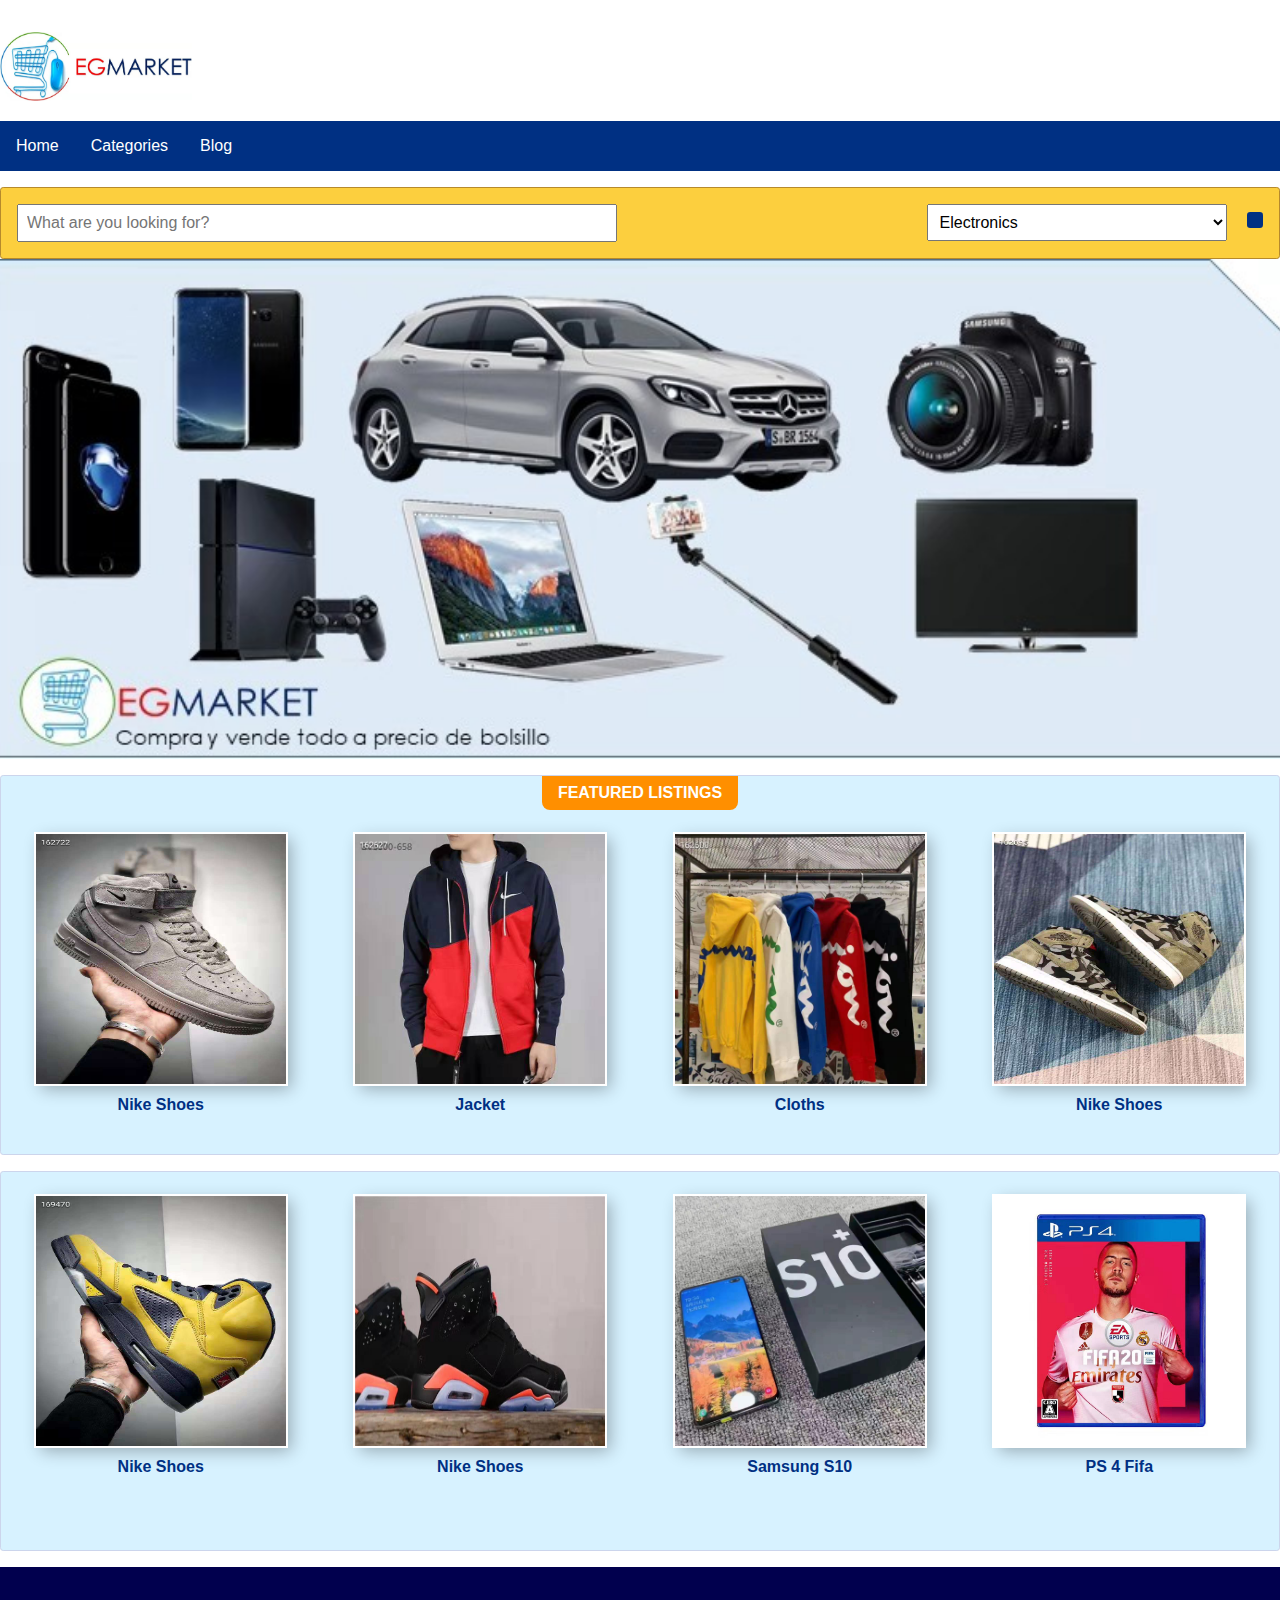
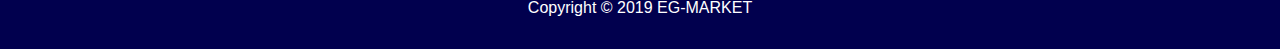
==== index.html @ 8e35759a "Initial commit" ====
<!DOCTYPE html>
<html lang="en">
  <head>
    <meta charset="UTF-8" />
    <meta name="viewport" content="width=device-width, initial-scale=1.0" />
    <meta http-equiv="X-UA-Compatible" content="ie=edge" />
    <link
      rel="stylesheet"
      href="https://use.fontawesome.com/releases/v5.6.3/css/all.css"
      integrity="sha384-UHRtZLI+pbxtHCWp1t77Bi1L4ZtiqrqD80Kn4Z8NTSRyMA2Fd33n5dQ8lWUE00s/"
      crossorigin="anonymous"
    />
    <link rel="stylesheet" href="/css/styles.css" />
    <title>EG-MARKET</title>
  </head>
  <body>
    <!-- Logo -->
    <header id="header">
      <div class="container">
        <div class="logo">
          <a href="#"><img src="/img/logo.jpg" alt=""/></a>
        </div>
      </div>
    </header>
    <!-- end Logo -->

    <!-- NavBar -->
    <nav id="navbar">
      <div class="container">
        <ul>
          <li><a href="index.html">Home</a></li>
          <li><a href="#">Categories</a></li>
          <li><a href="#">Blog</a></li>
        </ul>
      </div>
    </nav>
    <!-- end NavBar -->

    <!-- Search Bar -->
    <section id="search-bar">
      <div class="container">
        <div class="search">
          <form>
            <div class="form-group">
              <input
                type="text"
                name="search"
                placeholder="What are you looking for?"
              />
            </div>
            <div class="form-group">
              <select name="categories" id="categories">
                <option value="electronic">Electronics</option>
                <option value="books">Books</option>
                <option value="cloths">Cloths</option>
                <option value="shoes">Shoes</option>
              </select>
              <i class="fas fa-search"></i>
            </div>
          </form>
        </div>
      </div>
    </section>
    <!-- end search bar -->

    <div class="container">
      <section id="slide"></section>
    </div>

    <!-- Section: showcase -->
    <section id="showcase">
      <div class="container">
        <div class="showcase">
          <h4 class="heading">FEATURED LISTINGS</h4>

          <div class="showcase-content">
            <div class="showcase-items">
              <img
                src="/img/egmarket1.jpg"
                alt=""
                width="250px"
                height="250px"
              />
              <h4><a href="page.html">Nike Shoes</a></h4>
            </div>
            <div class="showcase-items">
              <img
                src="/img/egmarket2.jpg"
                alt=""
                width="250px"
                height="250px"
              />
              <h4><a href="page.html">Jacket</a></h4>
            </div>
            <div class="showcase-items">
              <img
                src="/img/egmarket3.jpg"
                alt=""
                width="250px"
                height="250px"
              />
              <h4><a href="page.html">Cloths</a></h4>
            </div>
            <div class="showcase-items">
              <img
                src="/img/egmarket4.jpg"
                alt=""
                width="250px"
                height="250px"
              />
              <h4><a href="page.html">Nike Shoes</a></h4>
            </div>
          </div>
        </div>
      </div>
    </section>

    <!-- Section: showcase -->
    <section id="showcase">
      <div class="container">
        <div class="showcase">
          <div class="showcase-content">
            <div class="showcase-items">
              <img
                src="/img/egmarket8.jpg"
                alt=""
                width="250px"
                height="250px"
              />
              <h4><a href="page.html">Nike Shoes</a></h4>
            </div>
            <div class="showcase-items">
              <img
                src="/img/egmarket9.jpg"
                alt=""
                width="250px"
                height="250px"
              />
              <h4><a href="page.html">Nike Shoes</a></h4>
            </div>
            <div class="showcase-items">
              <img
                src="/img/egmarket10.jpg"
                alt=""
                width="250px"
                height="250px"
              />
              <h4><a href="page.html">Samsung S10</a></h4>
            </div>
            <div class="showcase-items">
              <img
                src="/img/egmarket11.jpg"
                alt=""
                width="250px"
                height="250px"
              />
              <h4><a href="page.html">PS 4 Fifa</a></h4>
            </div>
          </div>
        </div>
      </div>
    </section>

    <footer id="footer">
      <div class="container">
        <p>Copyright &copy; 2019 EG-MARKET</p>
      </div>
    </footer>
  </body>
</html>
---- css/styles.css ----
* {
  margin: 0;
  padding: 0;
  box-sizing: border-box;
}

html,
body {
  font-family: Arial, Helvetica, sans-serif;
  color: #444;
}

.container {
  max-width: 1400px;
  margin: auto;
}

a {
  text-decoration: none;
}

/* Header */
#header {
  margin-top: 2rem;
  margin-bottom: 1rem;
}

#header .logo img {
  display: inline-block;
  width: 15%;
}

/* Navbar */
#navbar {
  background: #003083;
  color: #fff;
  font-family: Arial, Helvetica, sans-serif;
}

#navbar ul {
  display: flex;
  list-style: none;
}

#navbar ul a {
  color: #fff;
  display: block;
  padding: 1rem;
  text-decoration: none;
}

#navbar ul a:hover {
  background: #003aa0;
}

#slide {
  background: url('/img/egmarket7.jpg') no-repeat center center/cover;
  /* width: 100vw; */
  height: 500px;
}

#search-bar .search {
  background: #fccf3e;
  border: #b68a2c 0.08rem solid;
  border-radius: 0.2rem;
  margin-top: 1rem;
  padding: 1rem;
}

/* Search Bar */
#search-bar .search form {
  display: flex;
  justify-content: space-between;
}

#search-bar .search .form-group input {
  font-size: 1rem;
  padding: 0.5rem;
  width: 600px;
}

#search-bar .search .form-group select {
  font-size: 1rem;
  padding: 0.5rem;
  width: 300px;
}

#search-bar .search .form-group i {
  background: #003083;
  border-radius: 0.2rem;
  color: #fff;
  display: inline-block;
  margin-left: 1rem;
  padding: 0.5rem;
}

/* Showcase */
#showcase .showcase {
  background: rgb(215, 242, 255);
  border: #ccd5ec 0.08rem solid;
  border-radius: 0.2rem;
  height: 380px;
  margin: 1rem 0;
  text-align: center;
}

#showcase .showcase .heading {
  background: #ff8f00;
  border-radius: 0 0 0.5rem 0.5rem;
  color: #fff;
  display: inline-block;
  margin: 0 auto;
  padding: 0.5rem 1rem;
  text-align: center;
}

#showcase .showcase .showcase-content {
  display: flex;
}

#showcase .showcase .showcase-content .showcase-items {
  flex: 1;
  margin-top: 1rem;
}

#showcase .showcase .showcase-content .showcase-items img {
  display: inline-block;
  box-shadow: inset 0 -3em 3em rgba(0, 0, 0, 0.1), 0 0 0 2px rgb(255, 255, 255),
    0.3em 0.3em 1em rgba(0, 0, 0, 0.3);
  margin: 0.5rem 0;
}

#showcase .showcase .showcase-content .showcase-items h4 a {
  color: #003083;
}

#showcase .showcase .showcase-content .showcase-items h4 a:hover {
  font-size: 1.5rem;
}

.content {
  background: rgb(215, 242, 255);
  border-radius: 5px;
  display: flex;
  margin: 2rem 0;
  padding: 1rem;
}

.content img {
  display: block;
}

.content .contents {
  line-height: 1.5;
  padding: 3rem;
}

.content .contents h2 {
  color: rgb(253, 2, 2);
  margin: 0.5rem 0;
}

.content .contents h3 {
  color: #003083;
}

.content .contents p {
  margin: 0.5rem 0;
}

.text-primary {
  background: #ff1100;
  border-radius: 5px;
  color: #fff;
  padding: 0.5rem 1rem;
}

#footer {
  background: #01004e;
  color: #fff;
}

#footer p {
  padding: 2rem 0;
  text-align: center;
}
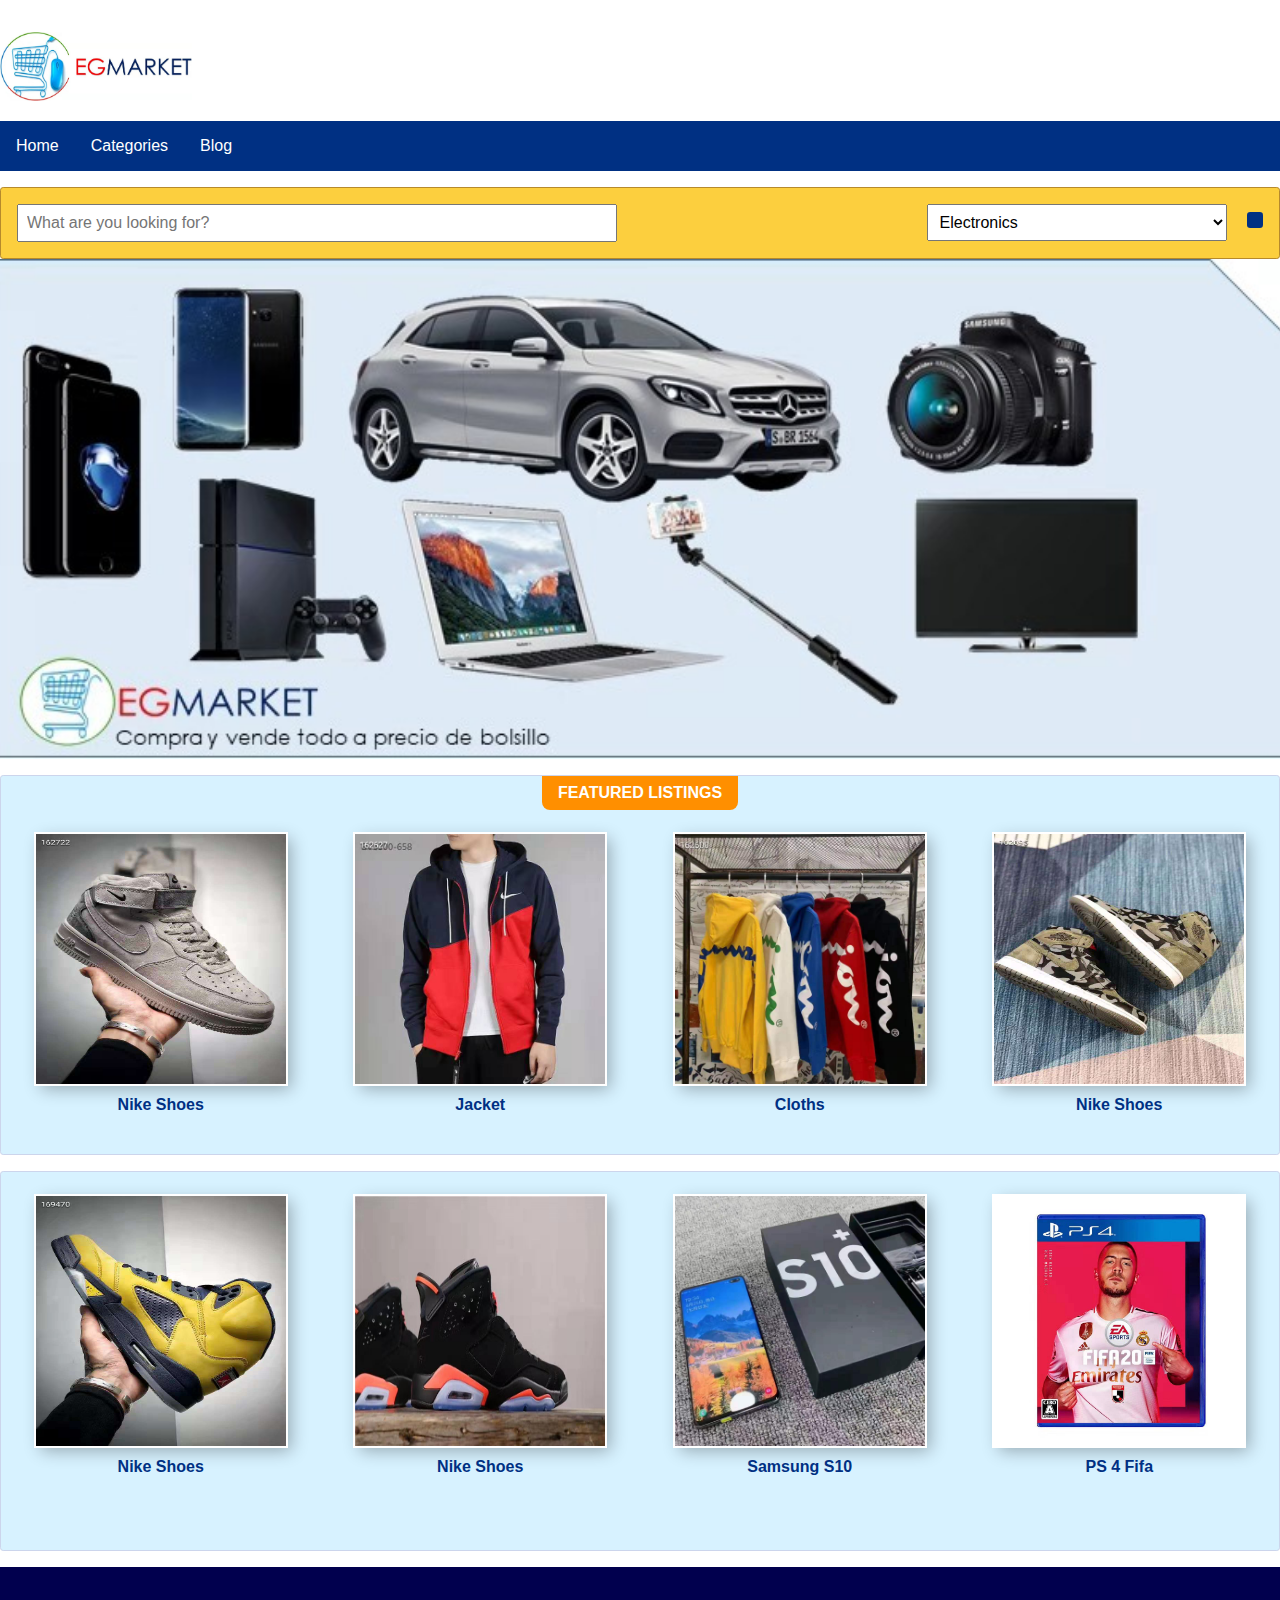
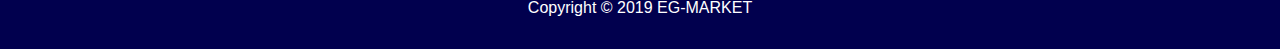
==== commit 518360be: "commit" ====
--- a/index.html
+++ b/index.html
@@ -10,7 +10,7 @@
       integrity="sha384-UHRtZLI+pbxtHCWp1t77Bi1L4ZtiqrqD80Kn4Z8NTSRyMA2Fd33n5dQ8lWUE00s/"
       crossorigin="anonymous"
     />
-    <link rel="stylesheet" href="/css/styles.css" />
+    <link rel="stylesheet" href="./css/styles.css" />
     <title>EG-MARKET</title>
   </head>
   <body>
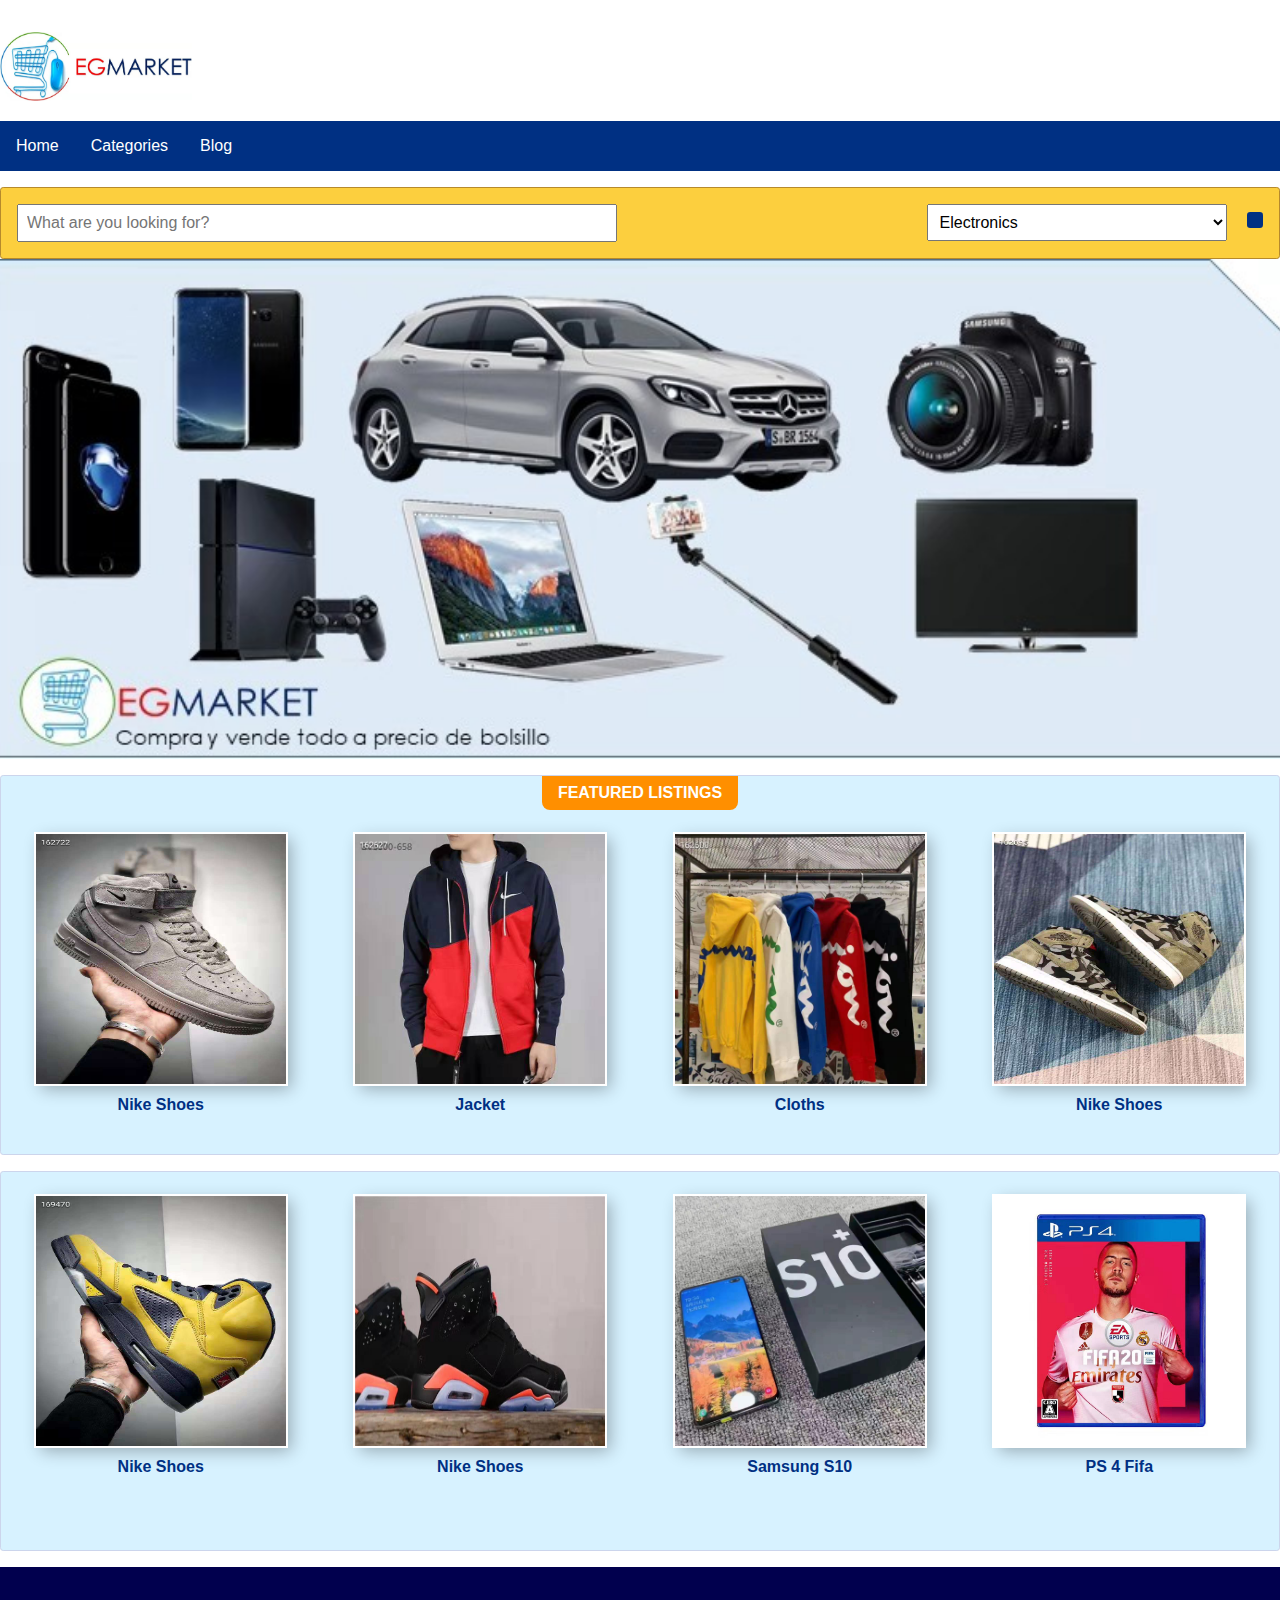
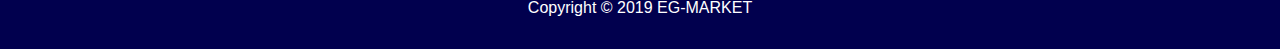
==== commit 4f25dbb0: "commit" ====
--- a/index.html
+++ b/index.html
@@ -18,7 +18,7 @@
     <header id="header">
       <div class="container">
         <div class="logo">
-          <a href="#"><img src="/img/logo.jpg" alt=""/></a>
+          <a href="#"><img src="./img/logo.jpg" alt=""/></a>
         </div>
       </div>
     </header>
@@ -76,7 +76,7 @@
           <div class="showcase-content">
             <div class="showcase-items">
               <img
-                src="/img/egmarket1.jpg"
+                src="./img/egmarket1.jpg"
                 alt=""
                 width="250px"
                 height="250px"
@@ -85,7 +85,7 @@
             </div>
             <div class="showcase-items">
               <img
-                src="/img/egmarket2.jpg"
+                src="./img/egmarket2.jpg"
                 alt=""
                 width="250px"
                 height="250px"
@@ -94,7 +94,7 @@
             </div>
             <div class="showcase-items">
               <img
-                src="/img/egmarket3.jpg"
+                src="./img/egmarket3.jpg"
                 alt=""
                 width="250px"
                 height="250px"
@@ -103,7 +103,7 @@
             </div>
             <div class="showcase-items">
               <img
-                src="/img/egmarket4.jpg"
+                src="./img/egmarket4.jpg"
                 alt=""
                 width="250px"
                 height="250px"
@@ -122,7 +122,7 @@
           <div class="showcase-content">
             <div class="showcase-items">
               <img
-                src="/img/egmarket8.jpg"
+                src="./img/egmarket8.jpg"
                 alt=""
                 width="250px"
                 height="250px"
@@ -131,7 +131,7 @@
             </div>
             <div class="showcase-items">
               <img
-                src="/img/egmarket9.jpg"
+                src="./img/egmarket9.jpg"
                 alt=""
                 width="250px"
                 height="250px"
@@ -140,7 +140,7 @@
             </div>
             <div class="showcase-items">
               <img
-                src="/img/egmarket10.jpg"
+                src="./img/egmarket10.jpg"
                 alt=""
                 width="250px"
                 height="250px"
@@ -149,7 +149,7 @@
             </div>
             <div class="showcase-items">
               <img
-                src="/img/egmarket11.jpg"
+                src="./img/egmarket11.jpg"
                 alt=""
                 width="250px"
                 height="250px"
--- a/css/styles.css
+++ b/css/styles.css
@@ -54,7 +54,7 @@
 }
 
 #slide {
-  background: url('/img/egmarket7.jpg') no-repeat center center/cover;
+  background: url('../img/egmarket7.jpg') no-repeat center center/cover;
   /* width: 100vw; */
   height: 500px;
 }
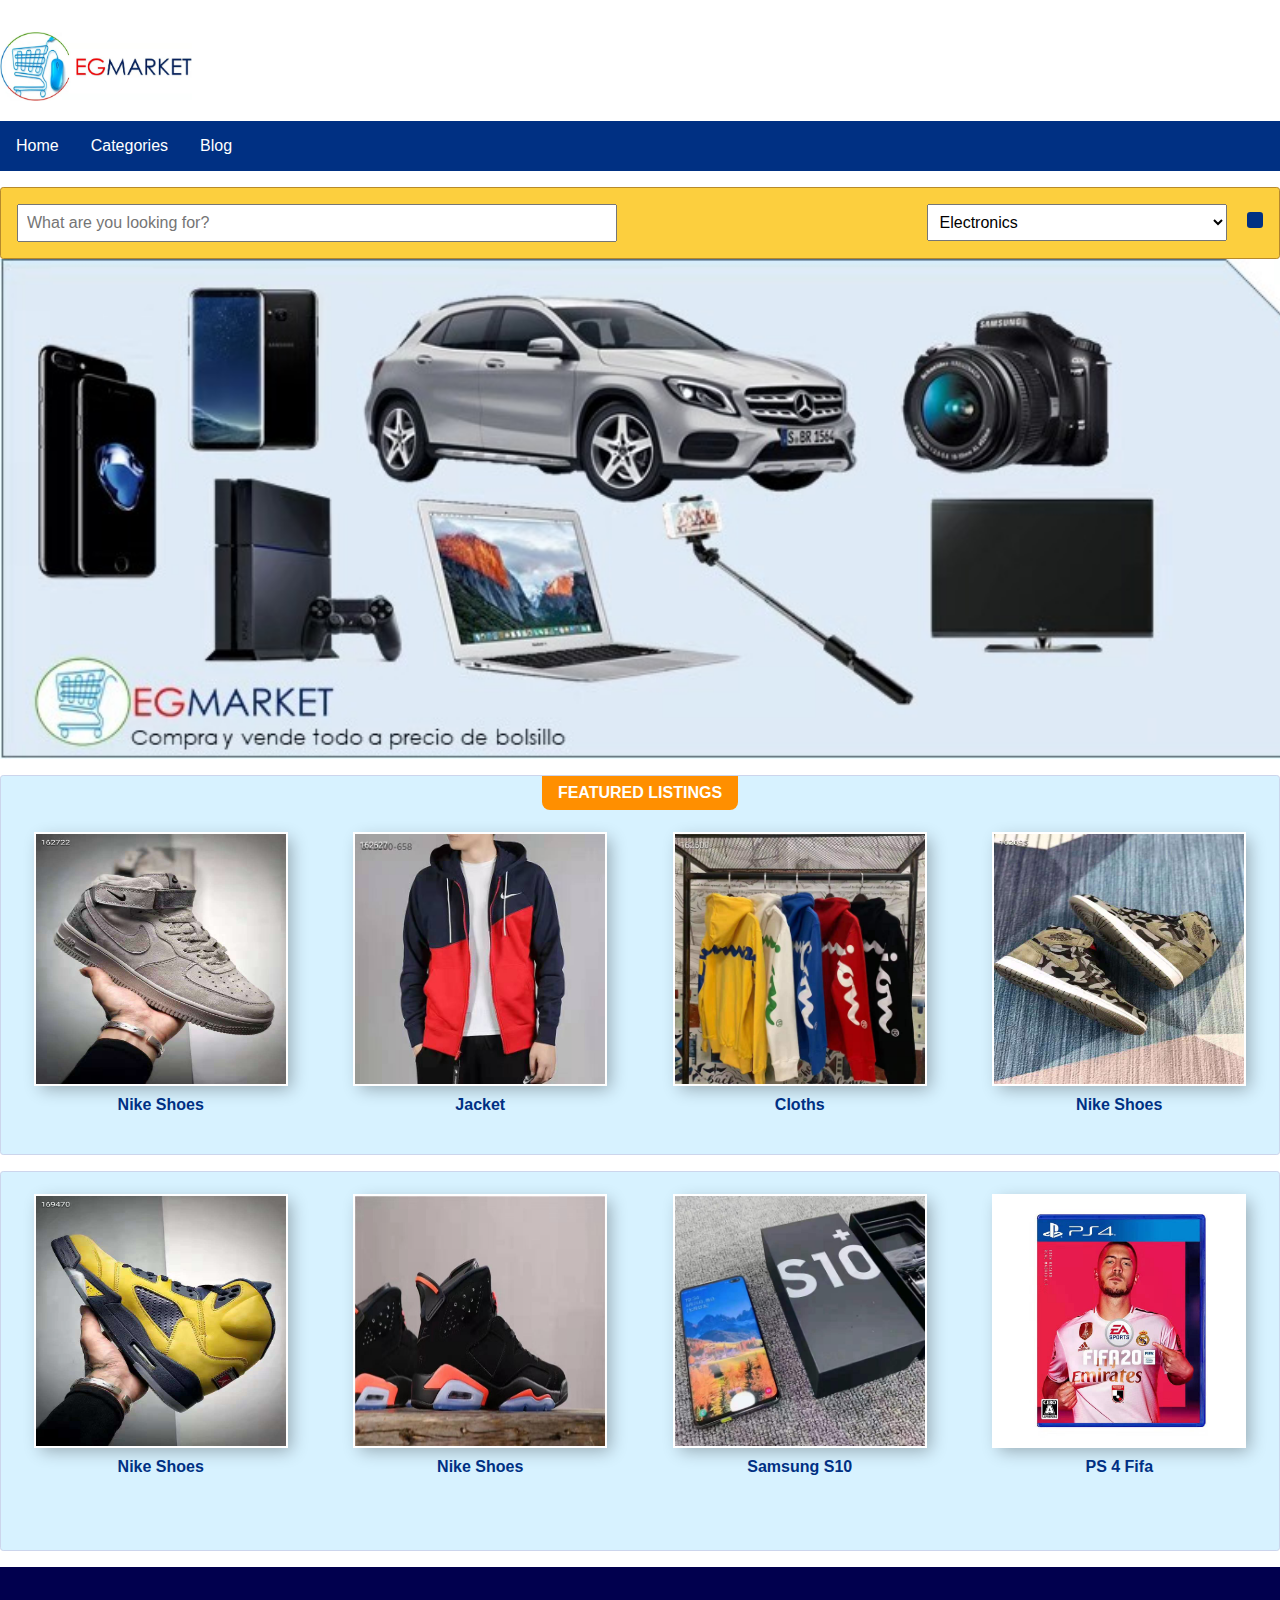
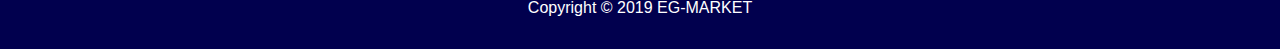
==== commit bbab9800: "commit" ====
--- a/index.html
+++ b/index.html
@@ -64,7 +64,9 @@
     <!-- end search bar -->
 
     <div class="container">
-      <section id="slide"></section>
+      <section id="slide">
+        <img src="./img/egmarket7.jpg" alt="">
+      </section>
     </div>
 
     <!-- Section: showcase -->
--- a/css/styles.css
+++ b/css/styles.css
@@ -53,8 +53,9 @@
   background: #003aa0;
 }
 
-#slide {
-  background: url('../img/egmarket7.jpg') no-repeat center center/cover;
+#slide img {
+  background: #003aa0;
+  display: block;
   /* width: 100vw; */
   height: 500px;
 }
